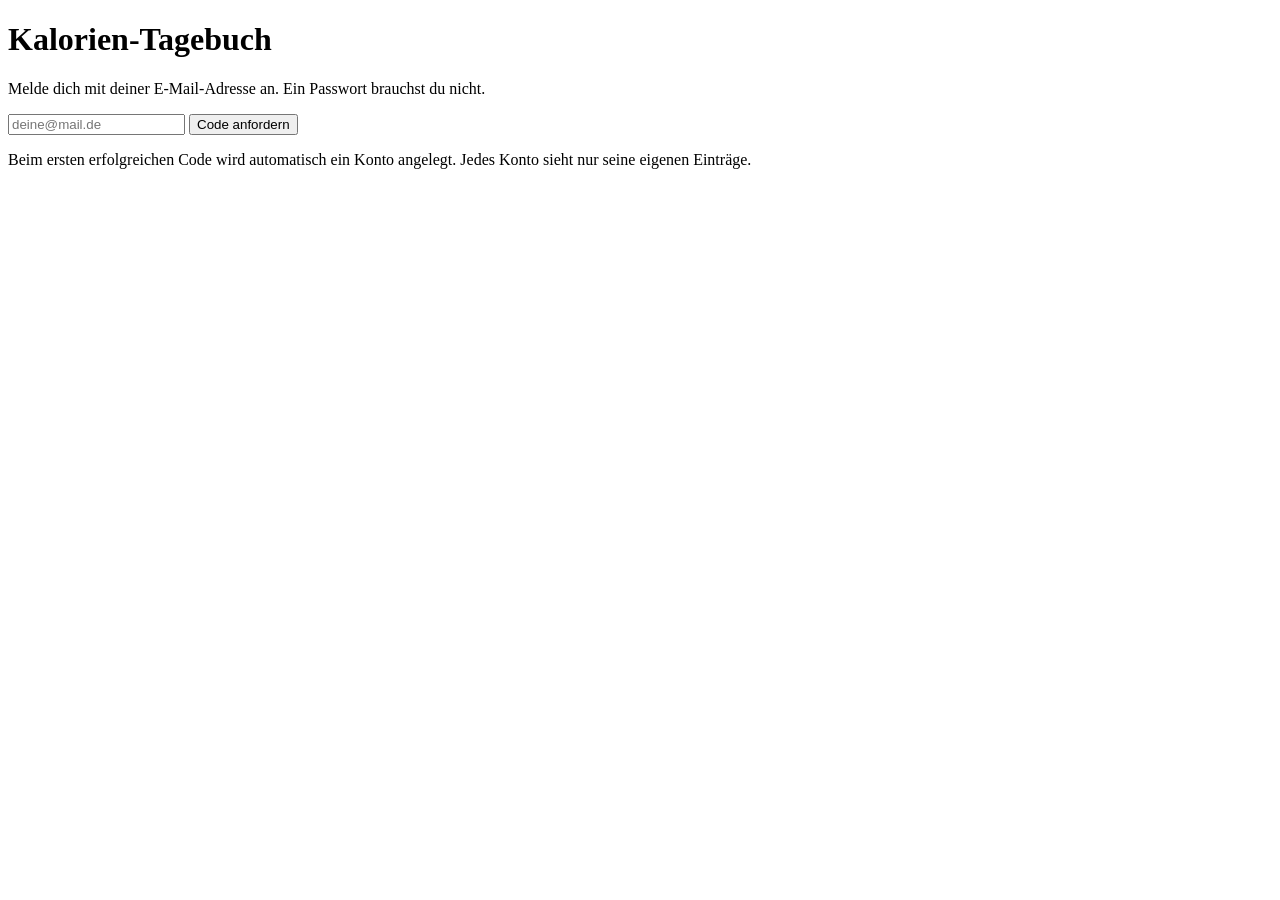
==== static/login.html @ 05d247d2 "Zeitzonen-Fix, Konten, Verlauf, Tagesziel und KI-Einschaetzung Zeiten lagen 2 Stunden hinter der lok" ====
<!DOCTYPE html>
<html lang="de">
<head>
<meta charset="UTF-8" />
<meta name="viewport" content="width=device-width, initial-scale=1.0" />
<meta name="color-scheme" content="light" />
<title>Anmelden – Kalorien-Tagebuch</title>
<link rel="stylesheet" href="/styles.css" />
</head>
<body>
<div class="auth">
  <h1>Kalorien-Tagebuch</h1>
  <p class="subtitle">Melde dich mit deiner E-Mail-Adresse an. Ein Passwort brauchst du nicht.</p>

  <form class="auth-step" id="step-email">
    <input type="email" id="email-input" placeholder="deine@mail.de" autocomplete="email" required />
    <button type="submit" id="request-btn">Code anfordern</button>
  </form>

  <form class="auth-step" id="step-code" hidden>
    <p class="subtitle" id="code-hint" style="margin-bottom:0"></p>
    <input type="text" id="code-input" class="auth-code" inputmode="numeric" autocomplete="one-time-code"
           maxlength="6" placeholder="123456" required />
    <button type="submit" id="verify-btn">Anmelden</button>
    <button type="button" class="link auth-back" id="back-btn">Andere E-Mail-Adresse verwenden</button>
  </form>

  <p class="message" id="auth-msg"></p>
  <p class="footnote">Beim ersten erfolgreichen Code wird automatisch ein Konto angelegt. Jedes Konto sieht nur seine eigenen Einträge.</p>
</div>

<script src="/login.js"></script>
</body>
</html>
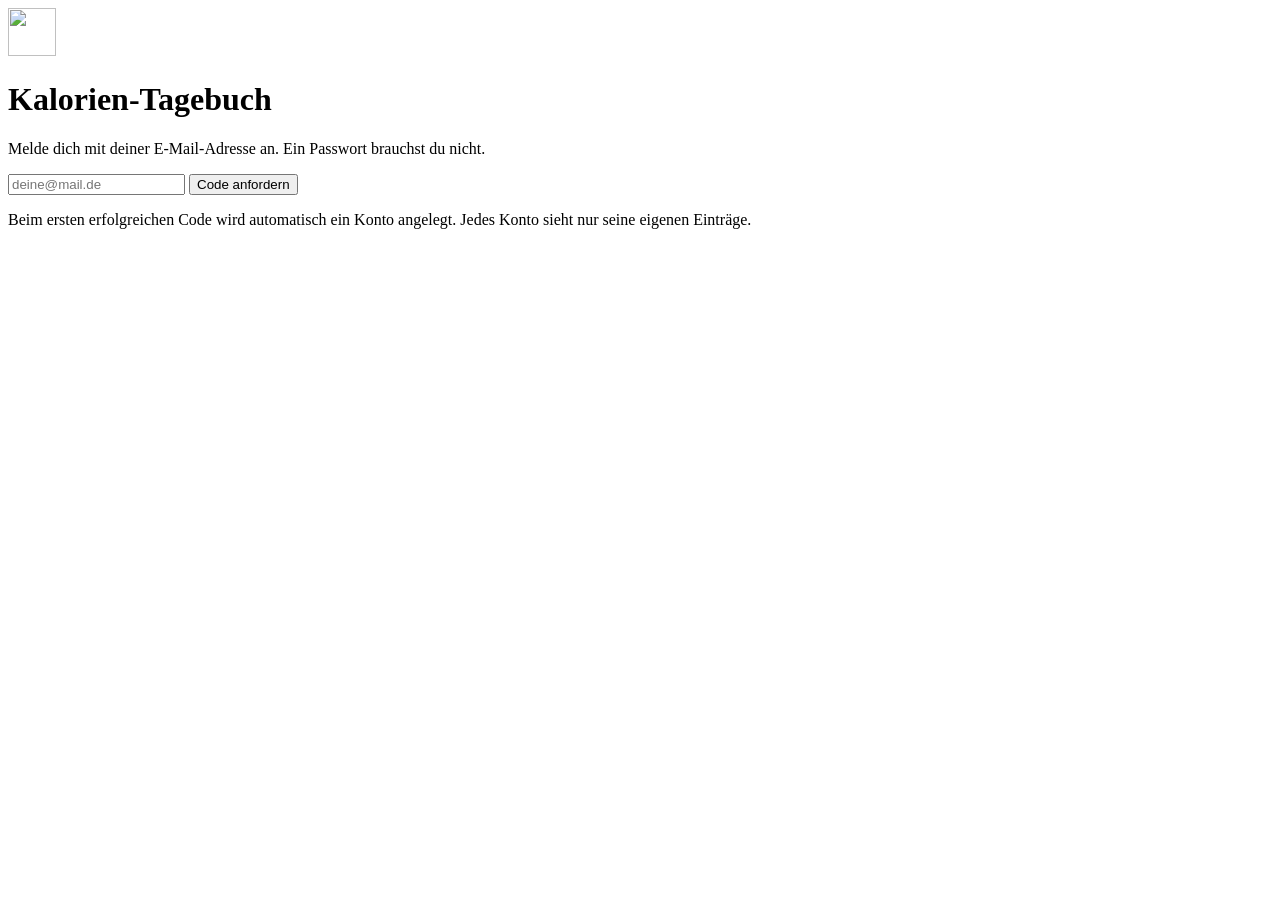
==== commit b7bb604f: "Neues Design: dunkles Dashboard mit Seitenleiste und Kartenlayout Zink-Palette statt Creme und Braun" ====
--- a/static/login.html
+++ b/static/login.html
@@ -2,13 +2,27 @@
 <html lang="de">
 <head>
 <meta charset="UTF-8" />
-<meta name="viewport" content="width=device-width, initial-scale=1.0" />
-<meta name="color-scheme" content="light" />
+<meta name="viewport" content="width=device-width, initial-scale=1.0, maximum-scale=1.0, user-scalable=no" />
+<!-- Beide Schemata anmelden: sonst zeichnet der Browser Scrollbalken und
+     Formularelemente im Dunkelmodus weiter hell. -->
+<meta name="color-scheme" content="light dark" />
 <title>Anmelden – Kalorien-Tagebuch</title>
-<link rel="stylesheet" href="/styles.css" />
+<link rel="icon" href="/favicon.ico" sizes="any" />
+<link rel="icon" type="image/png" href="/favicon-32.png" sizes="32x32" />
+<link rel="apple-touch-icon" href="/apple-touch-icon.png" />
+<link rel="manifest" href="/manifest.webmanifest" />
+<meta name="apple-mobile-web-app-capable" content="yes" />
+<meta name="mobile-web-app-capable" content="yes" />
+<meta name="apple-mobile-web-app-title" content="Kalorien" />
+<meta name="apple-mobile-web-app-status-bar-style" content="default" />
+<script src="/theme.js?v=__ASSET_V__"></script>
+<script src="/nozoom.js?v=__ASSET_V__"></script>
+<link rel="stylesheet" href="/styles.css?v=__ASSET_V__" />
 </head>
 <body>
 <div class="auth">
+  <img class="auth-logo" src="/logo-96.png" width="48" height="48" alt="" />
+  <div class="panel">
   <h1>Kalorien-Tagebuch</h1>
   <p class="subtitle">Melde dich mit deiner E-Mail-Adresse an. Ein Passwort brauchst du nicht.</p>
 
@@ -26,9 +40,10 @@
   </form>
 
   <p class="message" id="auth-msg"></p>
+  </div>
   <p class="footnote">Beim ersten erfolgreichen Code wird automatisch ein Konto angelegt. Jedes Konto sieht nur seine eigenen Einträge.</p>
 </div>
 
-<script src="/login.js"></script>
+<script src="/login.js?v=__ASSET_V__"></script>
 </body>
 </html>
